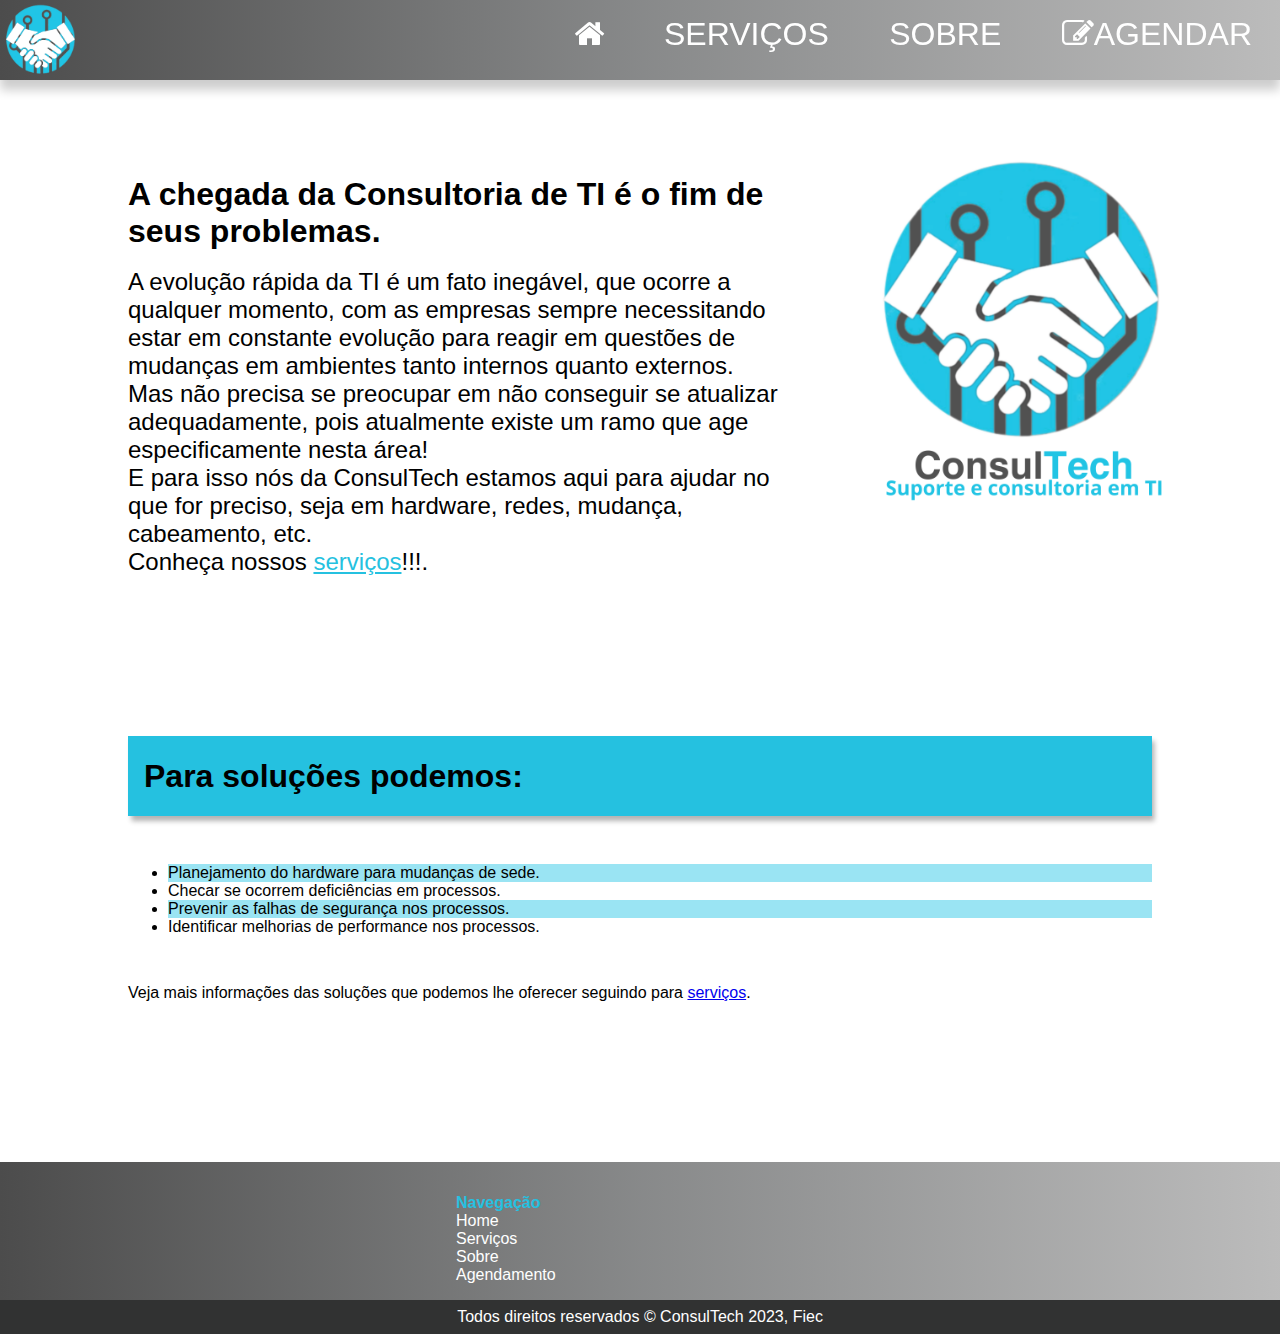
==== index.html @ 98794018 "Add files via upload" ====
<!DOCTYPE html>
<html lang="en">
<head>
    <meta charset="UTF-8">
    <meta http-equiv="X-UA-Compatible" content="IE=edge">
    <meta name="viewport" content="width=device-width, initial-scale=1.0">
    <title>HOME</title>
    <link rel="stylesheet" href="./styles/index.css">
    <link rel="stylesheet" href="./styles/common.css">
    <link rel="stylesheet" href="https://cdnjs.cloudflare.com/ajax/libs/font-awesome/4.7.0/css/font-awesome.min.css">
    <link rel="icon" href="./images/logo.png.png" type="image/png">
    
</head>
<body>
    <nav>
        <div id="logo">
            <a href="index.html"><img src="./images/logo.png.png"></a>
        </div>
        <div id="bottons">
          <ul>
            <li><a href="index.html"><i class="fa fa-home"></i></a></li>
            <li><a href="servicos.html">SERVIÇOS</a></li>
            <li><a href="sobre.html">SOBRE</a></li>
            <li><a href="agendar.html"><i class="fa fa-edit"></i>AGENDAR</a></li>
          </ul>
        </div>
    </nav>
    <main>
        <section id="consultoria">
            <h1>A chegada da Consultoria de TI é o fim de seus problemas.</h1><br>
            <blockquote>A evolução rápida da TI é um fato inegável, que ocorre a qualquer momento, com as empresas sempre necessitando estar em constante evolução para reagir em questões de mudanças em ambientes tanto internos quanto externos.<br>
               Mas não precisa se preocupar em não conseguir se atualizar adequadamente, pois atualmente existe um ramo que age especificamente nesta área!<br>
               E para isso nós da ConsulTech estamos aqui para ajudar no que for preciso, seja em hardware, redes, mudança, cabeamento, etc.<br>
               Conheça nossos <a href="servicos.html">serviços</a>!!!.
            </blockquote>
        </section>
        <img class="img1"src="./images/ConsulTech.png">
        <section id="solucoes">
            <h1>Para soluções podemos:</h1>
            <ul>
                <li>Planejamento do hardware para mudanças de sede.</li>
                <li>Checar se ocorrem deficiências em processos.</li>
                <li>Prevenir as falhas de segurança nos processos.</li>
                <li>Identificar melhorias de performance nos processos.</li>
            </ul>
            <p>Veja mais informações das soluções que podemos lhe oferecer seguindo para <a href="servicos.html">serviços</a>.</p>
        </section>
    </main>

    <footer id="inicial">
        <p>Navegação</p>
        <ul>
            <li><a href="index.html">Home</a></li>
            <li><a href="servicos.html">Serviços</a></li>
            <li><a href="sobre.html">Sobre</a></li>
            <li><a href="agendar.html">Agendamento</a></li>
        </ul>
    </footer>
    <footer id="final">
        <p>Todos direitos reservados &copy; ConsulTech 2023, Fiec</p>
    </footer>
</body>
</html>
---- styles/index.css ----
blockquote{
    text-justify: auto;
    font-size: 1.5rem;
    margin-right:35%;
}
blockquote a{
    color:#25c1e0;
}
#consultoria h1{
    text-justify: auto;
    margin-right: 35%;
}
.img1{
    position: absolute;
    top:10rem;
    right:0;
    margin-right:6%;
    width:22.5rem;
    height:22.5rem;
}

#solucoes h1{
    margin-top:10rem;
    width:100%;
    height:5rem;
    background-color: #25c1e0;
    text-align: center;
    align-items: center;
    display:flex;
    padding-left:16px;
    box-shadow: 2.5px 5px 5px 0px rgb(0, 0, 0, 0.3);
    margin-bottom:3rem;
}

#solucoes ul li:nth-child(odd){
    background-color: #9ae4f3;
}

#solucoes ul{
    margin-bottom:3rem;
}

@media screen and (min-width: 1920px){
    blockquote{
        margin-right:45%;
    }
    .img1{
        margin-right:13%;
    }
}

@media screen and (max-width: 1024px){
    blockquote{
        margin-right:35%;
    }
    .img1{
        margin-right:4.5%;
        top:14.5rem;
        width:20rem;
        height:20rem;
    }
}

@media screen and (max-width: 768px){
    blockquote{
        margin:0;
    }
    .img1{
        position:relative;
        top:0;
        display:flex;
        margin: 0 auto;
        display: block;
    }
    #consultoria h1{
        margin-right:0;
    }
}
@media screen and (max-width: 460px){
    #consultoria h1{
        font-weight: bold;
    }
}
@media screen and (max-width: 375px){
    #solucoes h1{
        padding-left:4px;
    }
}
---- styles/common.css ----
@import url('https://fonts.googleapis.com/css2?family=Dancing+Script:wght@400;500;600;700&family=Roboto:ital,wght@0,100;0,300;0,400;0,500;0,700;0,900;1,300;1,400;1,500;1,700;1,900&display=swap');
*{
    margin:0;
    font-family:helvetica;
    box-sizing:border-box;
}
nav{
    top:0;
    position:fixed;
    color:white;
   background: rgb(0,0,0);
   background: linear-gradient(90deg, rgba(0,0,0,0.7) 0%, rgba(85,87,88,0.7) 50%, rgba(159,159,159,0.7) 100%);
    width:100%;
    height:5rem;
    z-index: 999;
    box-shadow: 0 10px 10px 0 rgba(0, 0, 0,0.2);
}
nav #logo{
    display:flex;
    align-items: center;
}
#logo img{
    width:82px;
    height:82px;
}
body{
    font-size: 16px;
}
/* 
#25c1e0
#555758
#white

#74c6d6
#d2e4e7
#6d8689

*/

nav ul li{
    display: inline-block;
    font-size:2rem;
}

nav ul{
    position:fixed;
    right:0;
    margin: 0;
    top: 1rem;
}

nav ul li a{
    text-decoration: none;
    color:white;
    padding: 1.75rem;
}

nav ul li a:hover{
    background-color: white;
    color: #555758;
    transition: 0.55s;
}
main{
    margin-top:11rem;
    margin-left:10%;
    margin-right:10%;
}
section{
    margin-bottom:7rem;
}

#inicial{
    width:100%;
    bottom: 0;
    background: rgb(0,0,0);
   background: linear-gradient(90deg, rgba(0,0,0,0.7) 0%, rgba(85,87,88,0.7) 50%, rgba(159,159,159,0.7) 100%);
    color:white;
    padding:1rem;
}

#inicial{
    margin-top: 10rem;
}
#inicial p{
    margin-top:1rem;
    color:#25c1e0;
    margin-left:27.5rem;
    font-weight: bold;
 }

#inicial ul li a{
    text-decoration: none;
    color:white;
 }
#inicial ul li a:hover{
    color: #25c1e0;
    transition:0.55s;
 }
#inicial ul{
    list-style: none;
    margin-left:25rem;
 }

#final{
    background-color: #313232;
    text-align: center;
    width: 100%;
    padding:0.5rem;
    color:white;
}

@media screen and (min-width: 1920px){
    #inicial p{
        margin-left:42.5rem;
    }
    #inicial ul{
        margin-left:40rem;
    }
    main{
        margin-left:15%;
        margin-right:15%;
    }
}

@media screen and (max-width: 1024px){
    #inicial p{
        margin-left:20rem;
    }
    #inicial ul{
        margin-left:17.5rem;
    }
    main{
        margin-left:7.5%;
        margin-right:7.5%;
    }
}

@media screen and (max-width: 768px){
    #inicial p{
        margin-left:15rem;
    }
    #inicial ul{
        margin-left:12.5rem;
    }
    nav ul li a{
        padding-left:0.5rem;
        padding-right:0.5rem;
    }
    main{
        margin-left:5%;
        margin-right:5%;
    }
}
@media screen and (max-width: 460px){
    #inicial p{
        margin-left:5rem;
    }
    #inicial ul{
        margin-left:2.5rem;
    }
    nav ul li a{
        padding-left:0.25rem;
        padding-right:0.25rem;
        font-size:16px;
    }
    main{
        margin-left:2.5%;
        margin-right:2.5%;
    }
}
@media screen and (max-width: 375px){
    #inicial p{
        margin-left:3.75rem;
    }
    #inicial ul{
        margin-left:1.25rem;
    }
    #logo img{
        margin-top:0.5rem;
        width:60px;
        height:60px;
    }
    nav ul li a{
        padding-left:0;
        padding-right:0;
        font-size:16px;
    }
}
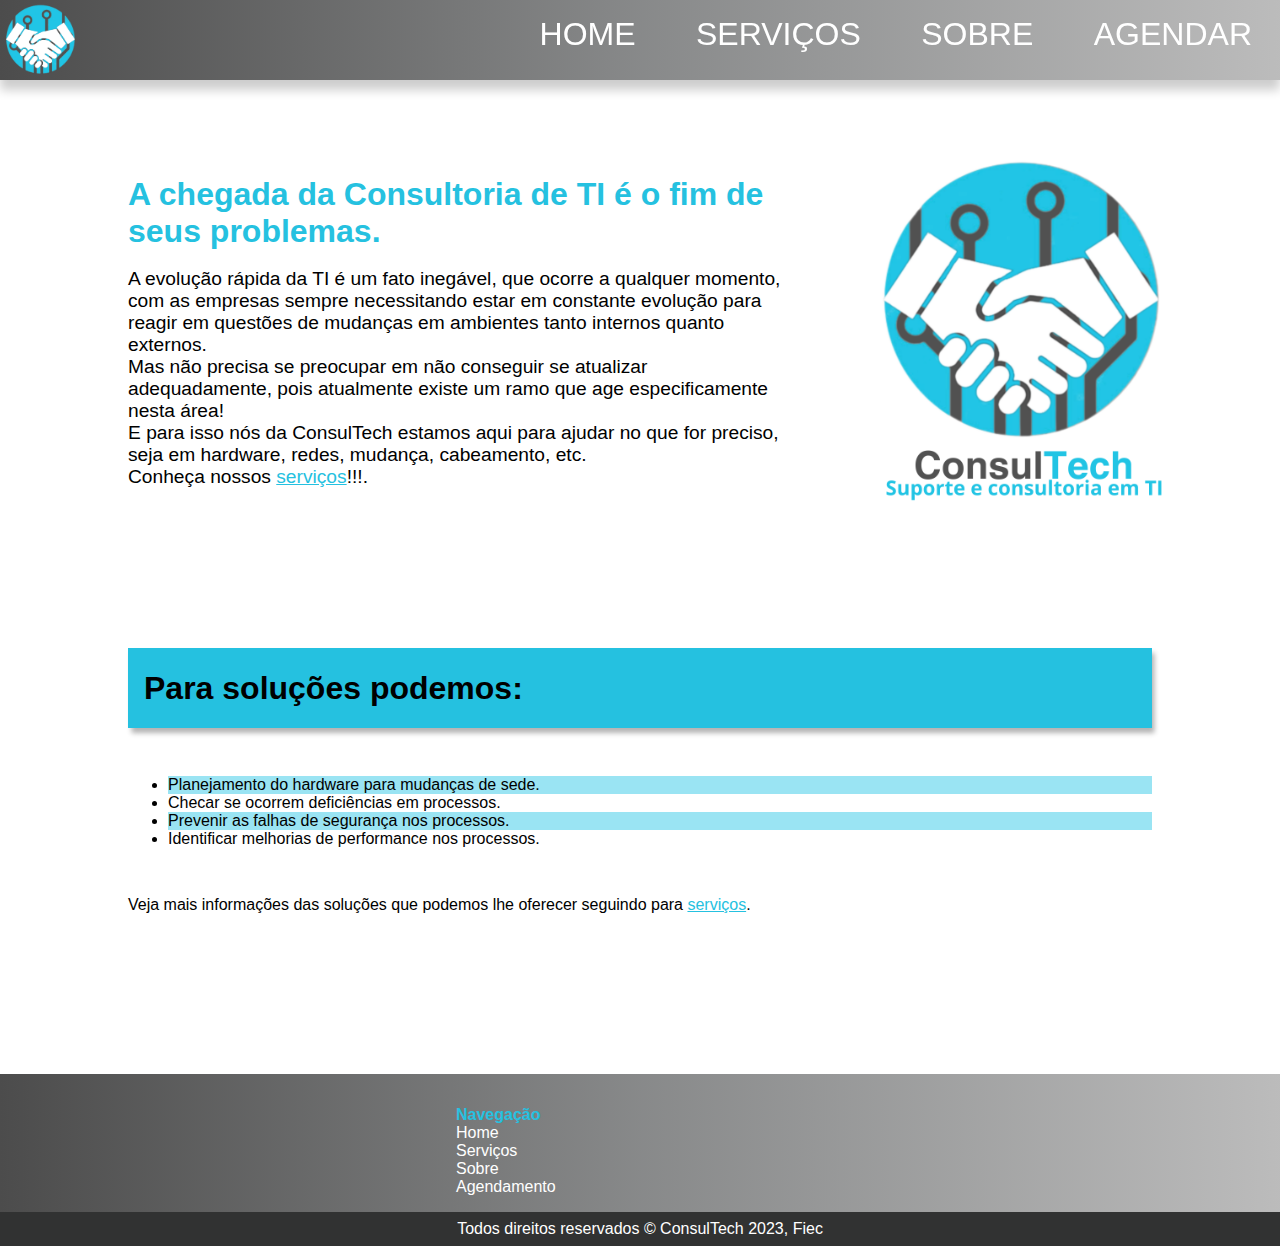
==== commit c31da060: "Add files via upload" ====
--- a/index.html
+++ b/index.html
@@ -8,7 +8,7 @@
     <link rel="stylesheet" href="./styles/index.css">
     <link rel="stylesheet" href="./styles/common.css">
     <link rel="stylesheet" href="https://cdnjs.cloudflare.com/ajax/libs/font-awesome/4.7.0/css/font-awesome.min.css">
-    <link rel="icon" href="./images/logo.png.png" type="image/png">
+
     
 </head>
 <body>
@@ -18,10 +18,10 @@
         </div>
         <div id="bottons">
           <ul>
-            <li><a href="index.html"><i class="fa fa-home"></i></a></li>
+            <li><a href="index.html">HOME</a></li>
             <li><a href="servicos.html">SERVIÇOS</a></li>
             <li><a href="sobre.html">SOBRE</a></li>
-            <li><a href="agendar.html"><i class="fa fa-edit"></i>AGENDAR</a></li>
+            <li><a href="agendar.html">AGENDAR</a></li>
           </ul>
         </div>
     </nav>
--- a/styles/index.css
+++ b/styles/index.css
@@ -1,6 +1,9 @@
+body{
+    font-size: 1.2rem;
+}
 blockquote{
     text-justify: auto;
-    font-size: 1.5rem;
+    font-size: 1.2rem;
     margin-right:35%;
 }
 blockquote a{
@@ -17,6 +20,9 @@
     margin-right:6%;
     width:22.5rem;
     height:22.5rem;
+}
+#consultoria h1{
+    color:#25c1e0;
 }
 
 #solucoes h1{
@@ -40,6 +46,10 @@
     margin-bottom:3rem;
 }
 
+p a{
+    color:#25c1e0;
+}
+
 @media screen and (min-width: 1920px){
     blockquote{
         margin-right:45%;
@@ -55,7 +65,7 @@
     }
     .img1{
         margin-right:4.5%;
-        top:14.5rem;
+        top:12rem;
         width:20rem;
         height:20rem;
     }
